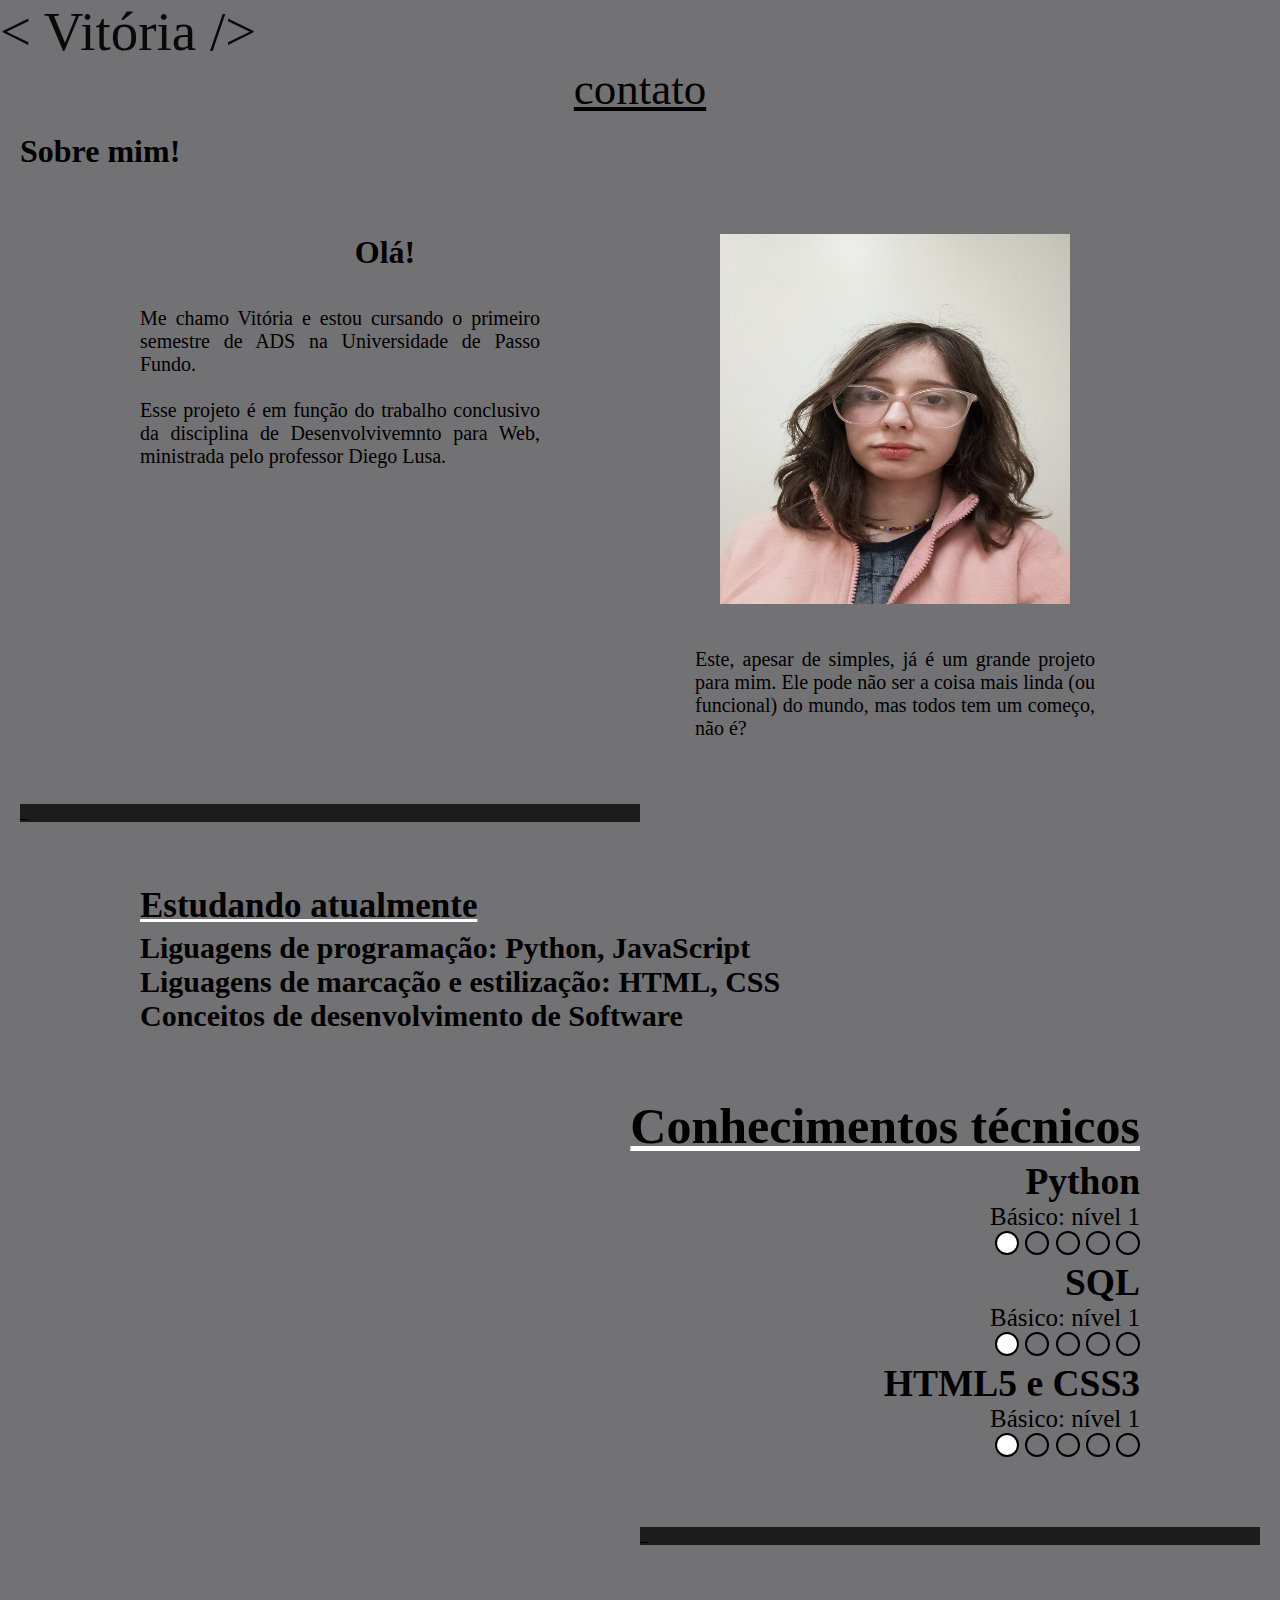
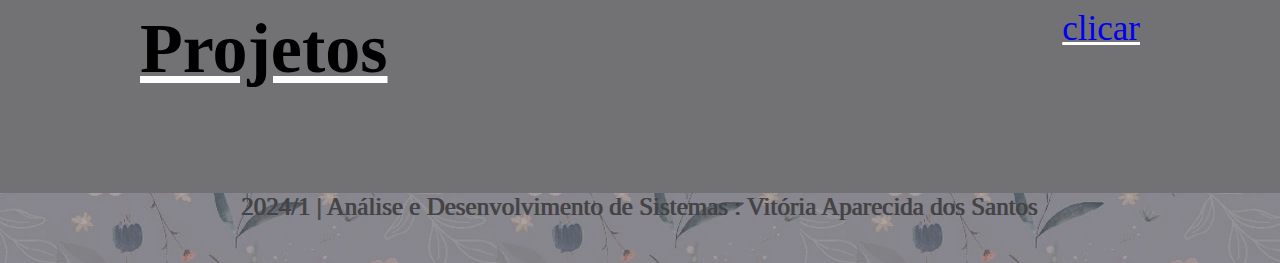
==== index.html @ 7d73b96e "Modificação no projeto final, atualização 3" ====
<!DOCTYPE html>
<html lang="pt-br">

<head>
    <meta charset="utf-8">
    <meta name="viewport" content="width=device-width, initial-scale=1.0">
    <link href="trabalho.css" rel="stylesheet" />
    <title>Sobre mim | Vitória Aparecida dos Santos</title>
</head>

<body class="um">

    <header>
     
        <div class="logo"> < Vitória /> </div>
    
        <nav>
            <ul>
                <li><a href="./contateme.html">contato</li></a>
            </ul>
        </nav>
    </header>


    <main>
        <div class="sobre">
            <h1>Sobre mim! </h1>
            <section>

                <div class="sobremim">
                    <h1>Olá!</h1><br><br>
                    <p>Me chamo Vitória e estou cursando o primeiro semestre de ADS na Universidade de Passo Fundo. <br><br>
                        Esse projeto é em função do trabalho conclusivo
                        da disciplina de Desenvolvivemnto para Web, ministrada pelo professor Diego Lusa.<br><br>

                    </p>
                </div>
                <div class="ajuste">
                    <div class="minhafoto">
                        <figure><img src="imgstrabalho/eupicture.jpg" alt="Foto da autora do portfolio, Vitória">
                        </figure>
                    </div>

                    <div class="sobremim2">
                        <p>Este, apesar de simples, já é um grande projeto para mim. Ele pode não ser a coisa mais linda (ou
                            funcional) do mundo, mas todos tem um começo, não é?
                        </p>


                    </div>
                </div>
            </section>
        </div>
        <div class="separador">_</div>

        <section class="secaodois">
            <h1>Estudando atualmente</h1>
            <h2>Liguagens de programação: Python, JavaScript </h2>
            <h2>Liguagens de marcação e estilização: HTML, CSS </h2>
            <h2>Conceitos de desenvolvimento de Software</h2>

        </section>
        <section class="secaotres">

            <h1>Conhecimentos técnicos </h1>

            <div class="conhecimentonivel">
                <h2>Python</h2>
                <p>Básico: nível 1</p>
                <div class="nivel bolinhanivelpintada"></div>
                <div class="nivel"></div>
                <div class="nivel"></div>
                <div class="nivel"></div>
                <div class="nivel"></div>



                <h2>SQL</h2>
                <p>Básico: nível 1</p>

                <div class="nivel bolinhanivelpintada"></div>
                <div class="nivel"></div>
                <div class="nivel"></div>
                <div class="nivel"></div>
                <div class="nivel"></div>


                <h2>HTML5 e CSS3</h2>
                <p>Básico: nível 1</p>
                <div class="nivel bolinhanivelpintada"></div>
                <div class="nivel"></div>
                <div class="nivel"></div>
                <div class="nivel"></div>
                <div class="nivel"></div>

        </section>
        <div class="pai">
            <div class="separadordois">_</div>
        </div>
        </div>
        <section class="projeto">
            <h1>Projetos</h1>
            <a href="TrabTabelasVitoria/tabelaaula.html" >clicar</a>

        </section>
    </main>
    <footer>2024/1 | Análise e Desenvolvimento de Sistemas : Vitória Aparecida dos Santos </footer>

</body>

</html>
---- trabalho.css ----
* {
    margin: 0;
    padding: 0;
    box-sizing: border-box;

    /* page 1 */
}

.um {
    height: 100%;
    background-color: rgb(114, 113, 116);


}

.logo {
    width: 100%;
    text-align: start;
    font-size: 55px;
    color: rgb(10, 8, 8);
    text-shadow: rgb(0, 0, 0) 5px 12;

}

nav {
    height: 30px;
    margin-bottom: 20px;
}

ul {
    list-style: none;
    display: flex;
    justify-content: space-around;
}

li {
    display: inline;
    font-size: 45px;
    text-decoration: underline rgb(0, 0, 0);

}

li a {
    color: black;
}

.minhafoto img {
    width: 350px;
    height: 370px;
    align-self: end;
    margin-bottom: 20px;

}

.ajuste {
    flex-direction: column;
    display: flex;
    align-items: center;

}


main {
    padding: 20px;
    margin-bottom: 20px;
    height: 100%;
}


section {
    display: flex;
    flex-direction: row;

    gap: 20px;
    justify-content: space-between;
    flex-wrap: wrap;
    max-width: 1000px;
    margin: 64px auto;

}

section div {
    flex: 1;

}

.secaodois {
    display: block;
    font-size: 20px;


}

.separador {
    background-color: rgb(29, 28, 28);
    width: 50%;
}

.pai {
    display: flex;
    justify-content: end;
    width: 100%;
}

.separadordois {
    background-color: rgb(29, 28, 28);
    width: 50%;
}

.secaodois h1 {
    color: rgb(53, 51, 51);
    text-decoration: underline;
    margin-bottom: 5px;

}


.secaotres {
    display: block;
    text-align: end;
    font-size: 25px;
}

.secaotres h1,
.secaodois h1 {
    color: rgb(0, 0, 0);
    text-decoration: underline white;
    margin-bottom: 5px;

}

.secaodois h1 {
    font-size: 35px;
}

.sobremim {
    text-align: center;
    max-width: 600px;

}

.sobremim p {
    margin-right: -30px;
}

.sobremim p,
.sobremim2 p {
    text-align: justify;
    max-width: 400px;
    font-size: 20px;
}

.sobremim2 {
    text-align: center;
    max-width: 600px;
    margin-top: 20px;



}

.projeto{
    font-size: 35px;
    text-decoration: underline white;

}

footer {
    background-color: antiquewhite;
    height: 70px;
    background-image: url(./imgstrabalho/fundologo.webp);
    opacity: 0.4;
    bottom: 0;
    margin-top: 20px;
    text-align: center;
    font-size: 25px;
    text-shadow: black -1px 0;

}




a {
    text-decoration: none;
    transition: 0.3s;
}

a:hover {
    font-size: 22px;
}

.voltar {
    background-color: rgb(147, 137, 148);
    border: rgb(72, 74, 88) solid 2px;
    color: rgb(0, 0, 0);

}

.nivel {
    width: 24px;
    height: 24px;
    border-radius: 50%;
    border: 2px solid black;
    display: inline-block;
    align-items: center;

}

.bolinhanivelpintada {
    background-color: rgb(255, 255, 255);
}

/* parte 2 */

.pagetres {
    display: flex;
    font-size: 65px;
    width: 100%;
    height: 100%;
    flex-direction: column;
    align-items: center;
    justify-content: center;
    text-decoration: underline white;
    margin-bottom: 65px;

}

form {
    width: 100%;
    height: 100%;
    display: flex;
    
    

}

.field {
    max-width: 1000px;
    margin: 0 auto;
    width: 100%;
    height: 100%;
    display: flex;
    flex-direction: column;
    align-items: center;
    font-size: 55px;
    gap: 30px;
    

}





.formmensagem {
    align-items: center;
    margin-top: 200px;
    width: 100%;
    height: 100%;

}

#envio {
    background-color: rgb(53, 53, 66);
    font-size: 30px;
    width: 50%;
    color: white;
    display: block;
    align-self: center;
}

.fundo3 {
    background-color: rgb(114, 113, 116);
}

form label {
    color: rgb(7, 6, 7);
}

form input,
textarea {
    background-color: rgb(174, 169, 177);
    width: 50%;
    height: 55px;

}

form ::placeholder {
    color: black;
    font-size: 22px;
}

#envio {
    font-family: "Sedan SC", serif;
    font-weight: 400;
    font-style: normal;
}

.titulo2 {
    font-family: "Sedan SC", serif;
    font-weight: 400;
    font-style: normal;
}


.principal2 {
    min-height: 100vh;

}
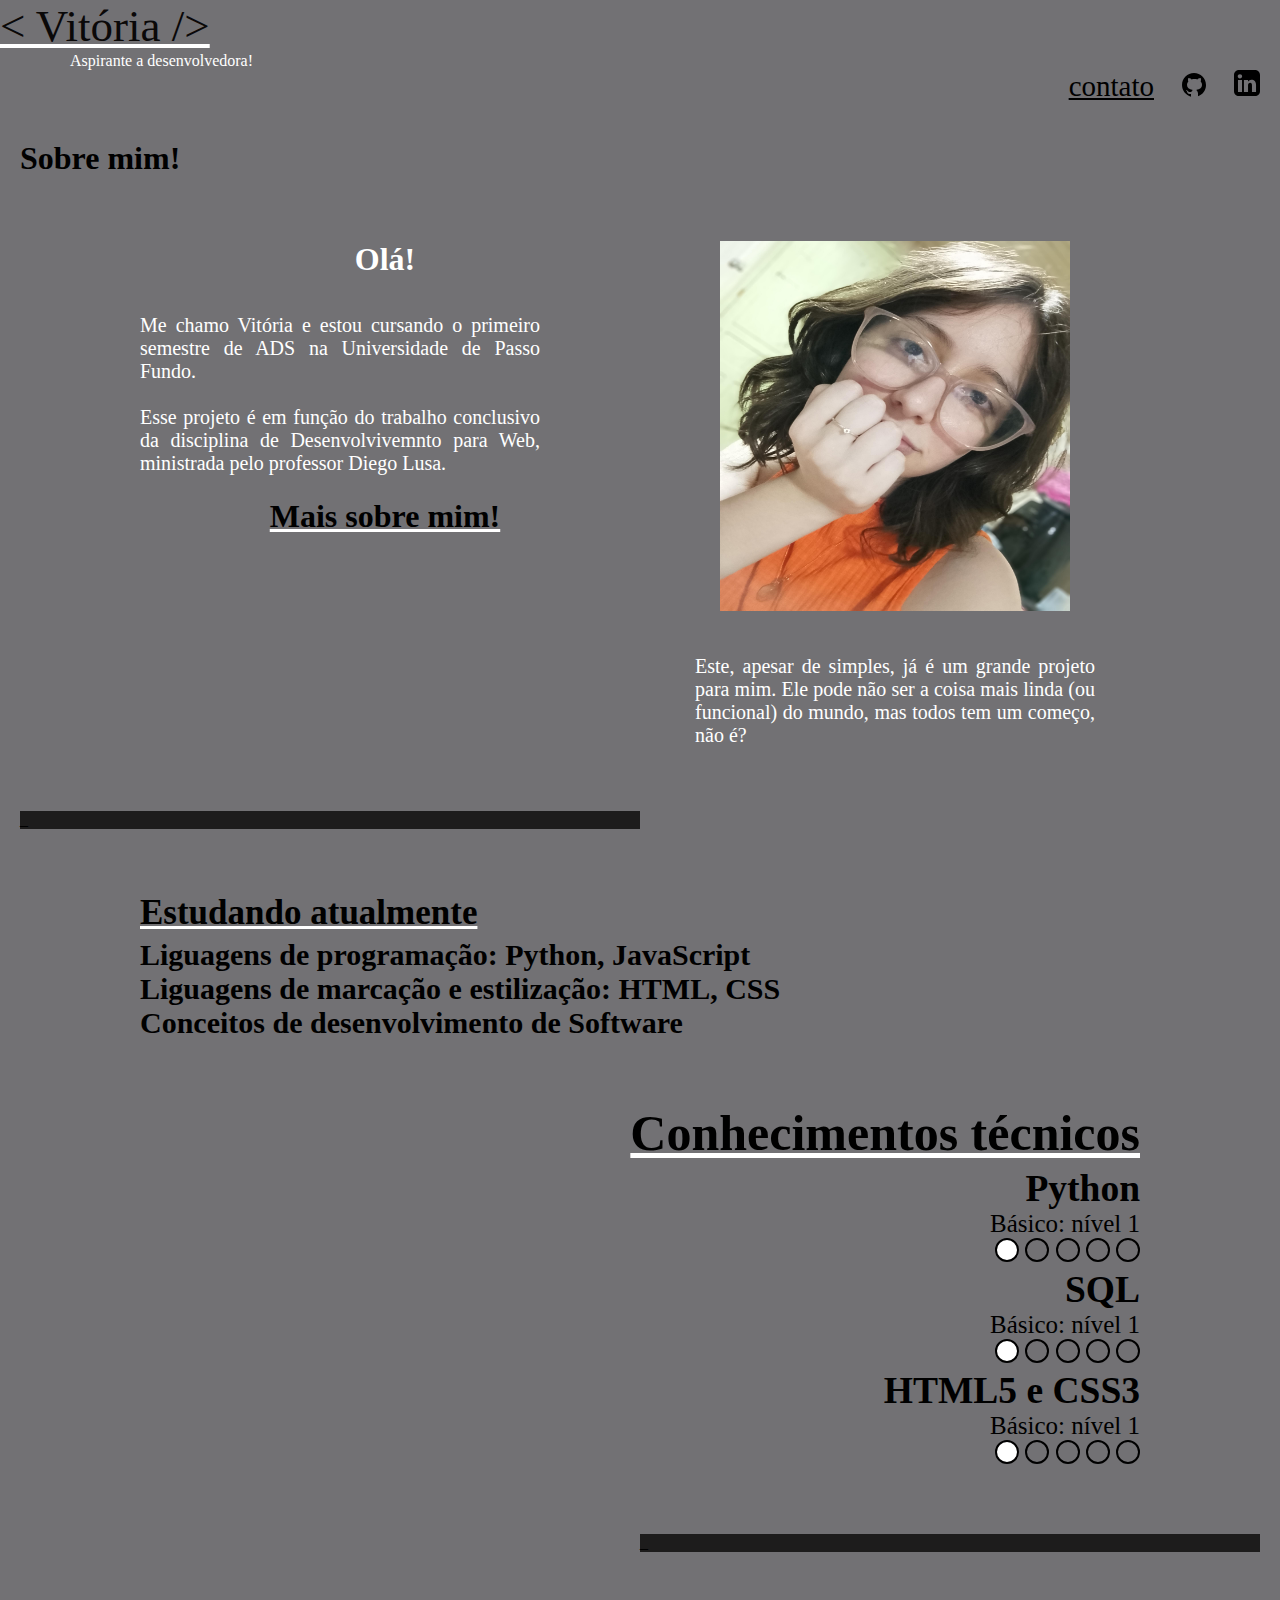
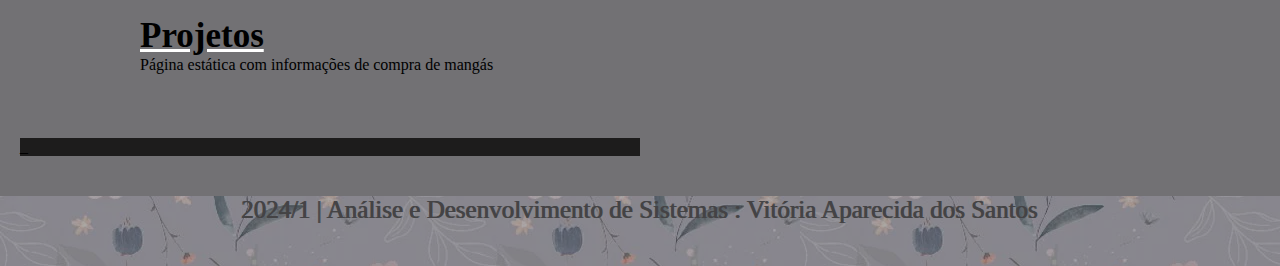
==== commit 529b90bd: "versão final 1" ====
--- a/index.html
+++ b/index.html
@@ -11,12 +11,21 @@
 <body class="um">
 
     <header>
-     
-        <div class="logo"> < Vitória /> </div>
-    
+
+        <div class="logo">
+            < Vitória />
+        </div>
+        <div class="frase">
+            Aspirante a desenvolvedora!
+        </div>
         <nav>
             <ul>
                 <li><a href="./contateme.html">contato</li></a>
+                <li><a href="https://github.com/devVitoria">
+                        <img src="imgstrabalho/icongit.svg"> </li></a>
+                <li><a href="https://www.linkedin.com/in/vit%C3%B3ria-santos-193962312/">
+                        <img src="imgstrabalho/iconkink.svg"> </li></a>
+
             </ul>
         </nav>
     </header>
@@ -29,20 +38,23 @@
 
                 <div class="sobremim">
                     <h1>Olá!</h1><br><br>
-                    <p>Me chamo Vitória e estou cursando o primeiro semestre de ADS na Universidade de Passo Fundo. <br><br>
+                    <p>Me chamo Vitória e estou cursando o primeiro semestre de ADS na Universidade de Passo Fundo.
+                        <br><br>
                         Esse projeto é em função do trabalho conclusivo
                         da disciplina de Desenvolvivemnto para Web, ministrada pelo professor Diego Lusa.<br><br>
-
+                        <div  class="gatinhos"><a href="gerador.html"><h1>Mais sobre mim!</h1></div></a>
                     </p>
                 </div>
                 <div class="ajuste">
                     <div class="minhafoto">
-                        <figure><img src="imgstrabalho/eupicture.jpg" alt="Foto da autora do portfolio, Vitória">
+                        <figure><img id="imagem" src="imgstrabalho/eupicture.jpeg"
+                                alt="Foto da autora do portfolio, Vitória">
                         </figure>
                     </div>
 
                     <div class="sobremim2">
-                        <p>Este, apesar de simples, já é um grande projeto para mim. Ele pode não ser a coisa mais linda (ou
+                        <p>Este, apesar de simples, já é um grande projeto para mim. Ele pode não ser a coisa mais linda
+                            (ou
                             funcional) do mundo, mas todos tem um começo, não é?
                         </p>
 
@@ -100,10 +112,26 @@
         </div>
         <section class="projeto">
             <h1>Projetos</h1>
-            <a href="TrabTabelasVitoria/tabelaaula.html" >clicar</a>
+            <div class="generica">
+                <a href="tabelaaula.html">Página estática com informações de compra de mangás</a>
+            </div>
 
         </section>
+        <div class="separador">_</div>
     </main>
+    <script>
+        let troca = document.getElementById("imagem")
+        let fotos = ["imgstrabalho/eupicture.jpeg", "imgstrabalho/luis.jpg"]
+        let fotoatual = 0
+        function trocafoto() {
+            fotoatual = (fotoatual + 1)
+            if (fotoatual == 2) {
+                fotoatual = 0
+            }
+            troca.src = fotos[fotoatual]
+        }
+        troca.addEventListener("click", trocafoto)
+    </script>
     <footer>2024/1 | Análise e Desenvolvimento de Sistemas : Vitória Aparecida dos Santos </footer>
 
 </body>
--- a/trabalho.css
+++ b/trabalho.css
@@ -2,8 +2,6 @@
     margin: 0;
     padding: 0;
     box-sizing: border-box;
-
-    /* page 1 */
 }
 
 .um {
@@ -16,32 +14,43 @@
 .logo {
     width: 100%;
     text-align: start;
-    font-size: 55px;
+    font-size: 45px;
     color: rgb(10, 8, 8);
     text-shadow: rgb(0, 0, 0) 5px 12;
+    text-decoration: underline white;
 
 }
 
 nav {
     height: 30px;
     margin-bottom: 20px;
+    max-width: 100%;
+    flex-direction: row-reverse;
+    display: flex;
+
 }
 
 ul {
     list-style: none;
     display: flex;
-    justify-content: space-around;
+    margin-right: 20px;
+    justify-content: space-evenly;
+    justify-content: flex-end;
+    gap: 25px;
 }
 
 li {
     display: inline;
-    font-size: 45px;
+    font-size: 29px;
     text-decoration: underline rgb(0, 0, 0);
+
+
 
 }
 
 li a {
     color: black;
+    transition: 0.3s;
 }
 
 .minhafoto img {
@@ -136,6 +145,7 @@
 .sobremim {
     text-align: center;
     max-width: 600px;
+    color: white;
 
 }
 
@@ -154,14 +164,31 @@
     text-align: center;
     max-width: 600px;
     margin-top: 20px;
-
-
-
-}
-
-.projeto{
+    color: white;
+
+
+
+}
+
+.projeto {
+    display: block;
+}
+
+.generica {
+    display: flex;
+}
+
+.projeto h1 {
     font-size: 35px;
     text-decoration: underline white;
+
+}
+
+.generica a {
+    text-decoration: none;
+    color: black;
+    display: block;
+    justify-content: start;
 
 }
 
@@ -170,7 +197,7 @@
     height: 70px;
     background-image: url(./imgstrabalho/fundologo.webp);
     opacity: 0.4;
-    bottom: 0;
+    
     margin-top: 20px;
     text-align: center;
     font-size: 25px;
@@ -183,7 +210,6 @@
 
 a {
     text-decoration: none;
-    transition: 0.3s;
 }
 
 a:hover {
@@ -191,9 +217,9 @@
 }
 
 .voltar {
-    background-color: rgb(147, 137, 148);
-    border: rgb(72, 74, 88) solid 2px;
     color: rgb(0, 0, 0);
+    font-size: 30px;
+ 
 
 }
 
@@ -230,13 +256,13 @@
     width: 100%;
     height: 100%;
     display: flex;
-    
-    
+
+
 
 }
 
 .field {
-    max-width: 1000px;
+    max-width: 400px;
     margin: 0 auto;
     width: 100%;
     height: 100%;
@@ -245,12 +271,38 @@
     align-items: center;
     font-size: 55px;
     gap: 30px;
-    
-
-}
-
-
-
+
+
+}
+
+.nomemail {
+
+    display: flex;
+    justify-content: space-between;
+    width: 100%;
+    gap: 8px;
+}
+
+.nome {
+    display: flex;
+    flex-direction: column;
+    width: 100%;
+}
+
+.nome input {
+    width: 100%
+}
+
+.email input {
+    width: 100%;
+}
+
+.email {
+    display: flex;
+    flex-direction: column;
+    width: 100%;
+
+}
 
 
 .formmensagem {
@@ -264,7 +316,7 @@
 #envio {
     background-color: rgb(53, 53, 66);
     font-size: 30px;
-    width: 50%;
+    width: 100%;
     color: white;
     display: block;
     align-self: center;
@@ -281,7 +333,7 @@
 form input,
 textarea {
     background-color: rgb(174, 169, 177);
-    width: 50%;
+    width: 100%;
     height: 55px;
 
 }
@@ -307,4 +359,15 @@
 .principal2 {
     min-height: 100vh;
 
+}
+
+.frase {
+    margin-left: 70px;
+    color: white;
+}
+
+.gatinhos h1{
+    text-decoration: none;
+    color: black;
+    text-decoration: underline white;
 }